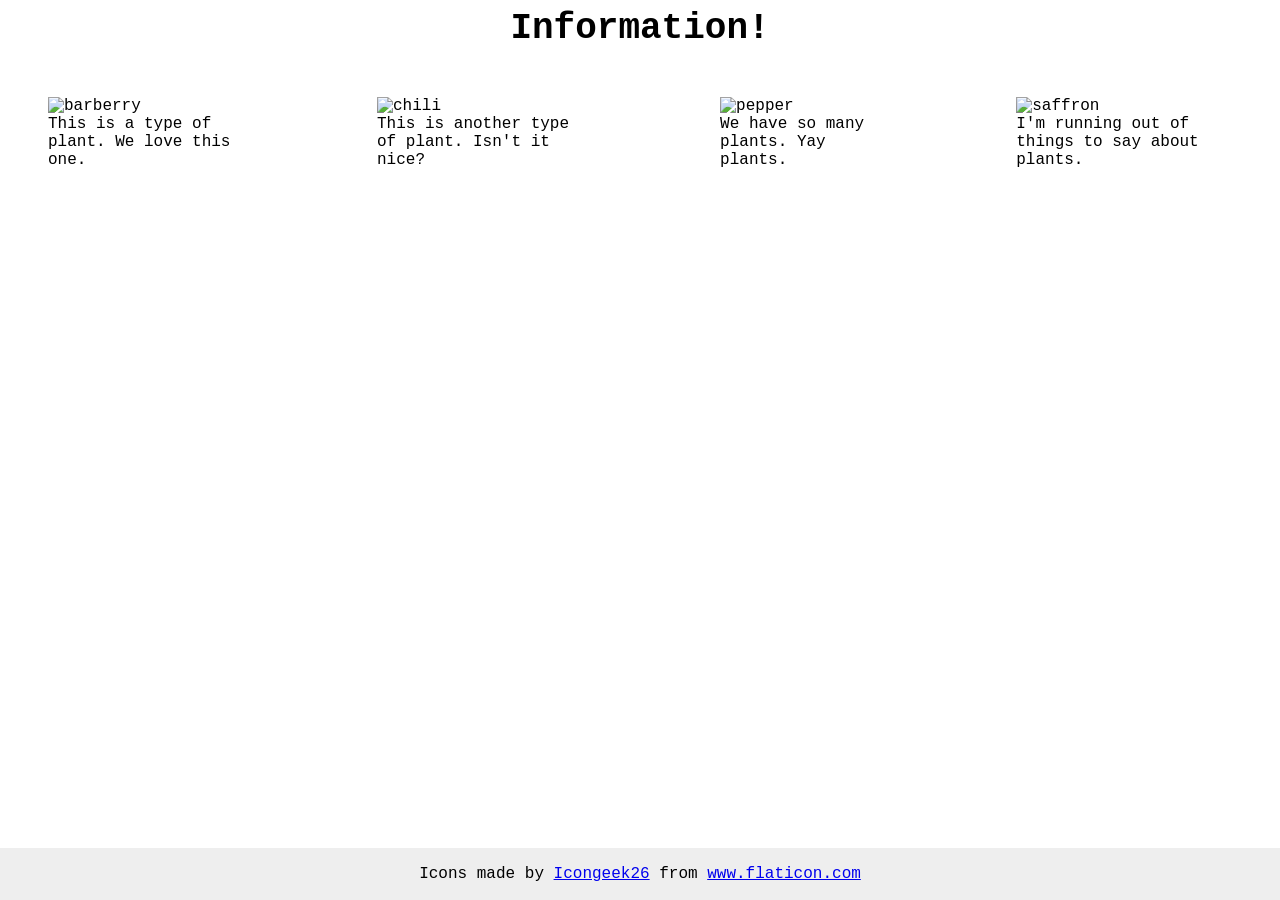
==== foundations/flex/04-flex-information/index.html @ f25de61a "Edit html and css files in project 04 of flex Edit the index.html and style.css files to recreate a " ====
<!DOCTYPE html>
<html lang="en">
  <head>
    <meta charset="UTF-8">
    <meta http-equiv="X-UA-Compatible" content="IE=edge">
    <meta name="viewport" content="width=device-width, initial-scale=1.0">
    <title>Information</title>
    <link rel="stylesheet" href="style.css">
  </head>
  <body>
    <div class="title">Information!</div>
    <div class="all">
      <figure>
        <img src="./images/barberry.png" alt="barberry">
        <div class="text">This is a type of plant. We love this one.</div>
      </figure>

      <figure>
        <img src="./images/chilli.png" alt="chili">
        <div class="text">This is another type of plant. Isn't it nice?</div>
      </figure>

      <figure>  
        <img src="./images/pepper.png" alt="pepper">
        <div class="text">We have so many plants. Yay plants.</div>
      </figure>

      <figure>
        <img src="./images/saffron.png" alt="saffron">
        <div class="text">I'm running out of things to say about plants.</div>
      </figure>
    </div>

    <!-- disregard this section, it's here to give attribution to the creator of these icons -->
    <div class="footer">
      <div>Icons made by <a href="https://www.flaticon.com/authors/icongeek26" title="Icongeek26">Icongeek26</a> from <a href="https://www.flaticon.com/" title="Flaticon">www.flaticon.com</a></div>
    </div>
  </body>
</html>
---- foundations/flex/04-flex-information/style.css ----
body {
  font-family: 'Courier New', Courier, monospace;
}

img {
  width: 100px;
  height: 100px;
}

.title {
  font-size: 36px;
  font-weight: 900;
  display: flex;
  justify-content: center;
  margin-bottom: 32px;
}

.all {
  
  display:flex;
  justify-content: center;
  gap: 52px;
}



/* do not edit this footer */
.footer {
  position: fixed;
  bottom: 0;
  left: 0;
  right: 0;
  height: 52px;
  display: flex;
  align-items: center;
  justify-content: center;
  background: #eee;
}
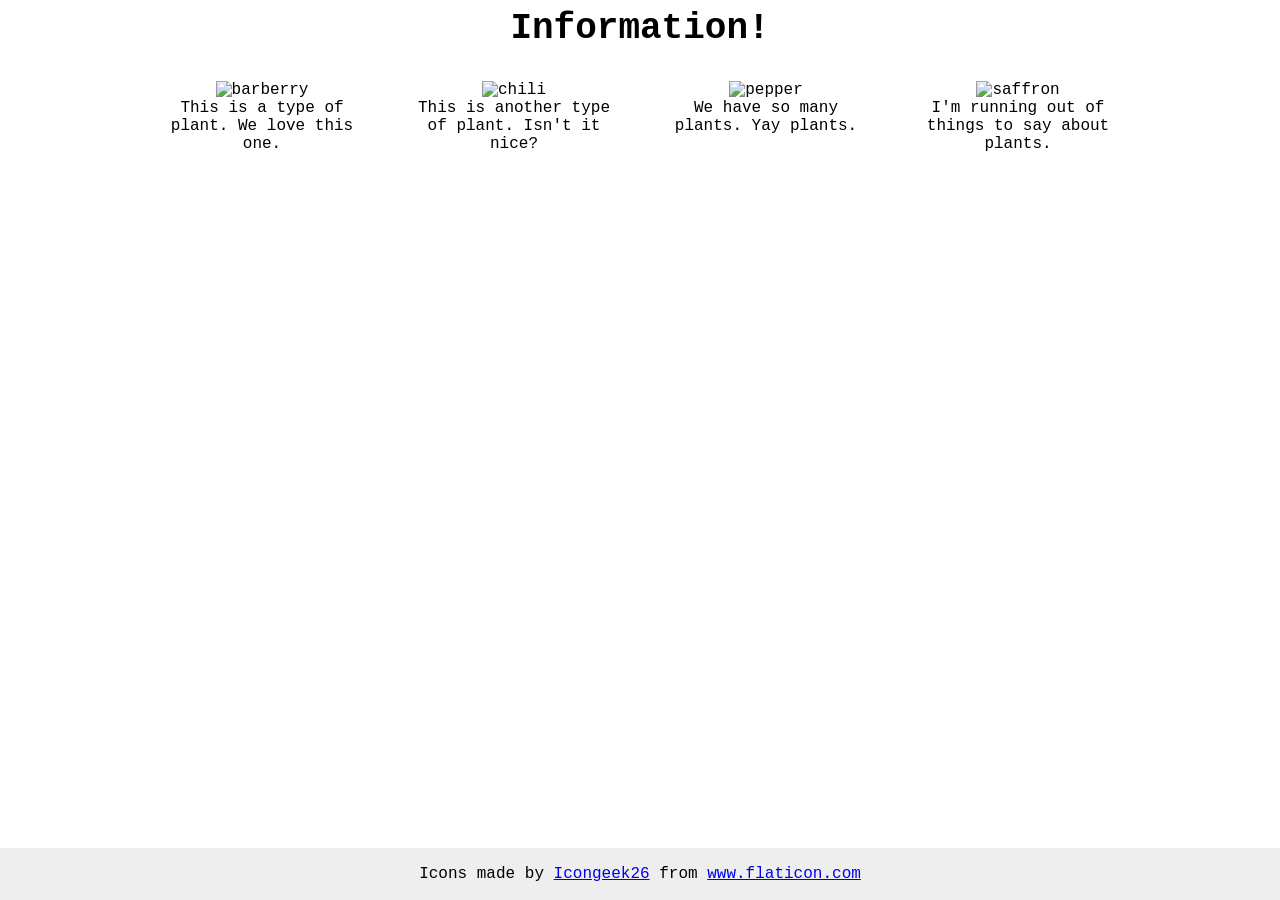
==== commit a1240463: "Edit html and css files of project 04-flex-information Add more and remove some stylings from the fi" ====
--- a/foundations/flex/04-flex-information/index.html
+++ b/foundations/flex/04-flex-information/index.html
@@ -9,26 +9,28 @@
   </head>
   <body>
     <div class="title">Information!</div>
+
     <div class="all">
-      <figure>
+
+      <div class="images_text">
         <img src="./images/barberry.png" alt="barberry">
         <div class="text">This is a type of plant. We love this one.</div>
-      </figure>
+      </div>
 
-      <figure>
+      <div class="images_text">
         <img src="./images/chilli.png" alt="chili">
         <div class="text">This is another type of plant. Isn't it nice?</div>
-      </figure>
+      </div>
 
-      <figure>  
+      <div class="images_text">
         <img src="./images/pepper.png" alt="pepper">
         <div class="text">We have so many plants. Yay plants.</div>
-      </figure>
-
-      <figure>
+      </div>
+      
+      <div class="images_text">
         <img src="./images/saffron.png" alt="saffron">
         <div class="text">I'm running out of things to say about plants.</div>
-      </figure>
+      </div>
     </div>
 
     <!-- disregard this section, it's here to give attribution to the creator of these icons -->
--- a/foundations/flex/04-flex-information/style.css
+++ b/foundations/flex/04-flex-information/style.css
@@ -1,5 +1,6 @@
 body {
   font-family: 'Courier New', Courier, monospace;
+  text-align: center
 }
 
 img {
@@ -15,11 +16,15 @@
   margin-bottom: 32px;
 }
 
-.all {
-  
-  display:flex;
+.all{
+  display: flex;
   justify-content: center;
   gap: 52px;
+  
+}
+
+.images_text {
+  width: 200px;
 }
 
 
